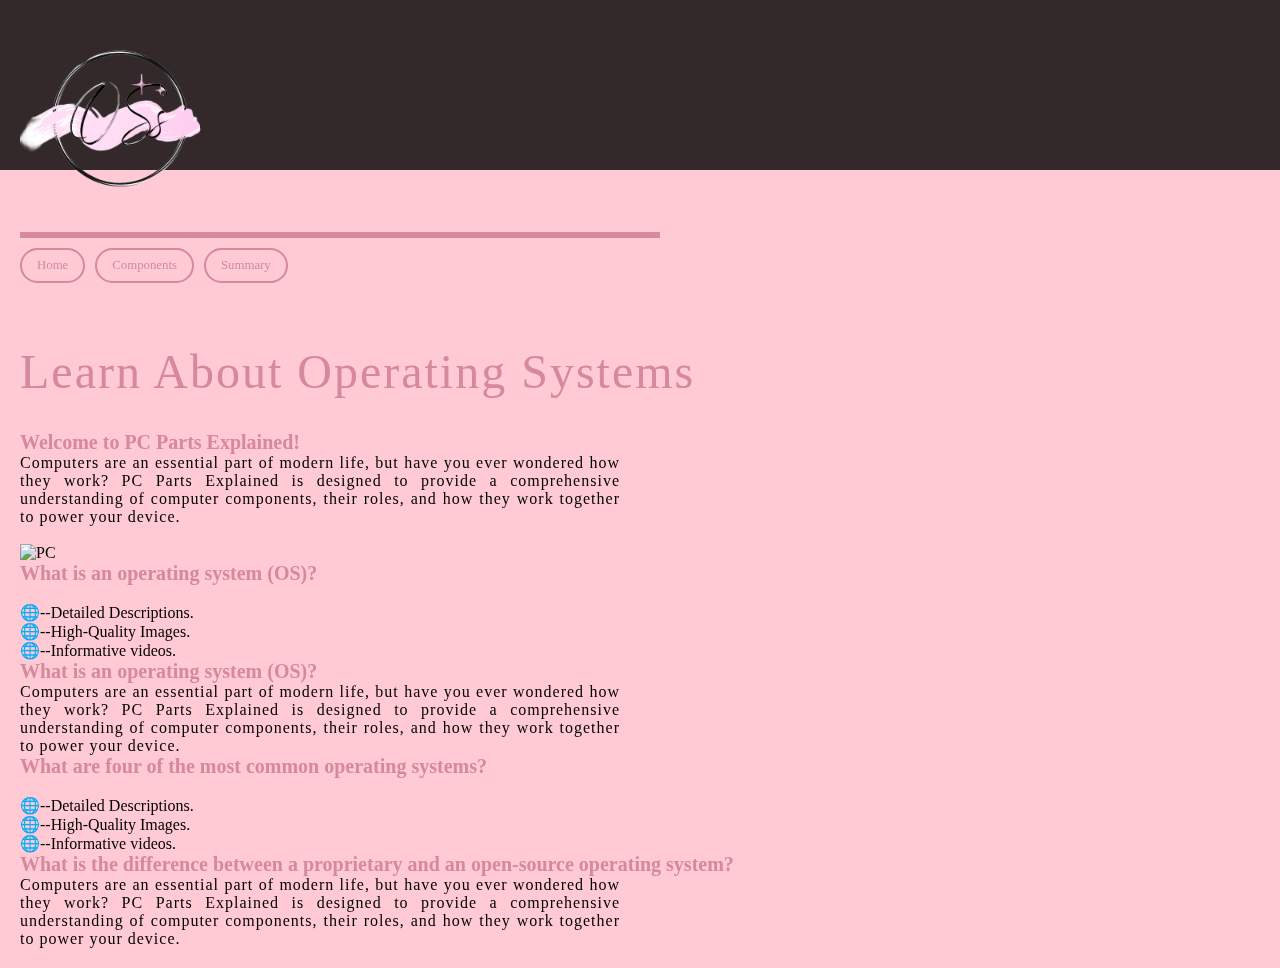
==== index.html @ 9a3a6dc4 "Update index.html" ====
<!DOCTYPE html>
<html>
<head>
 <link rel="stylesheet" href="style.css">
 <meta charset="utf-8">
 <meta name="viewport" content="width=device-width, initial-scale=1.0, maximum-scale=1.0, user-scalable=no">
 <link href="https://fonts.googleapis.com/css?family=Ruge+Boogie:regular" rel="stylesheet" />
 <link href="https://fonts.googleapis.com/css?family=Playwrite+AU+SA:100,200,300,regular" rel="stylesheet" />
 <title>Know Your PC</title>


</head>
<body>
<div class="container">
 <div class="content">
<img src="logo (1) (1).png" class="logo">
  <hr>
     <div class="container2">
         <nav>
             <ul>
                 <li><a href="index.html">Home</a></li>
                 <li><a href="components.html">Components</a></li>
                 <li><a href="Summary.html">Summary</a></li>
             </ul>
         </nav>
     </div>
  <h1>Learn About Operating Systems</h1>
     <h3>Welcome to PC Parts Explained!</h3>
<p> Computers are an essential part of modern life, but have you ever wondered how they work? PC Parts Explained is designed to provide a comprehensive understanding of computer components, their roles, and how they work together to power your device.</p>
   <br>
    <img src="PC.jpeg" alt="PC" class="section-image">
     <br>
     <h3>What is an operating system (OS)?</h3>
     <br>🌐--Detailed Descriptions.
     <br>🌐--High-Quality Images.
     <br>🌐--Informative videos.

  <h3>What is an operating system (OS)?</h3>
<p> Computers are an essential part of modern life, but have you ever wondered how they work? PC Parts Explained is designed to provide a comprehensive understanding of computer components, their roles, and how they work together to power your device.</p>

  <h3>What are four of the most common operating systems?</h3>
     <br>🌐--Detailed Descriptions.
     <br>🌐--High-Quality Images.
     <br>🌐--Informative videos.
<h3>What is the difference between a proprietary and an open-source operating system?</h3>

<p> Computers are an essential part of modern life, but have you ever wondered how they work? PC Parts Explained is designed to provide a comprehensive understanding of computer components, their roles, and how they work together to power your device.</p>

 
 </div>
<div class="sidebar">    
</div>
</div>
 
 </body>
</html>
---- style.css ----
* {
  margin: 0;
  padding: 0;
  font-family: san-serif;
  box-sizing: border-box;
}

.container{
  min-height: 100vh;
  width: 100%;
  background-color:#FFCAD4;
  background-size: cover;
  background-position: center;
  position: relative;
  padding: 20px;
}

.content {
  width: 100%;
  margin: auto;
  position: relative;
  z-index: 2;
}

.content .logo {
  width: 200px;
  max-width: 40%
  margin-top: px;
}

.content hr {
  border: none;
  height: 0.5vw;
  width: 50vw;
  margin-top: 8px;
  background: #D5889E;
  
}

.content h1{
  font-size: 3rem;
  font-weight: 100;
  color: #D5889E;
  margin-top: 60px;
  margin-bottom: 30px;
  letter-spacing: 2px;
  line-height: 1.2;
  
}
.content p {
  max-width: 600px;
  width: 100%;
  color; #2b4257;
  letter-spacing: 1px;
  font-size: 1rem;
  text-align: justify;
}

.sidebar {
  width: 100%;
  height: 170px;
  background: rgba(0,0,0,0.8);
  position: absolute;
  top: 0;
  right: 0;
  z-index: 1;
  backdrop-filter: blur(1px);
}



.container2 {
  display: flex;
  justify-content: space-between;
  align-items: center;
  color: black;
}


nav ul {
  list-style: none;
  display: flex;
  gap: 10px;
  color: #f2c9d3;
}

nav ul li a {
  text-decoration: none;
  color: #D5889E; 
  font-size: 0.8em;
  transition: all 0.3s ease;
  border: 2px solid #D5889E;
  padding: 8px 15px;
  border-radius: 25px;
  display: inline-block;
  margin-top: 10px;
  background-color: transparent;
}

nav ul li a:hover {
  color: #fff;
  background-color: #D5889E;
  border-color: #345e7d;
  transform: scale(1.05);
  text-decoration: underline;
}

h3 {
  font-size: 20px;
  font-weight: bold;
  color: #D5889E;
}

br {
  font-size: 20px;
}
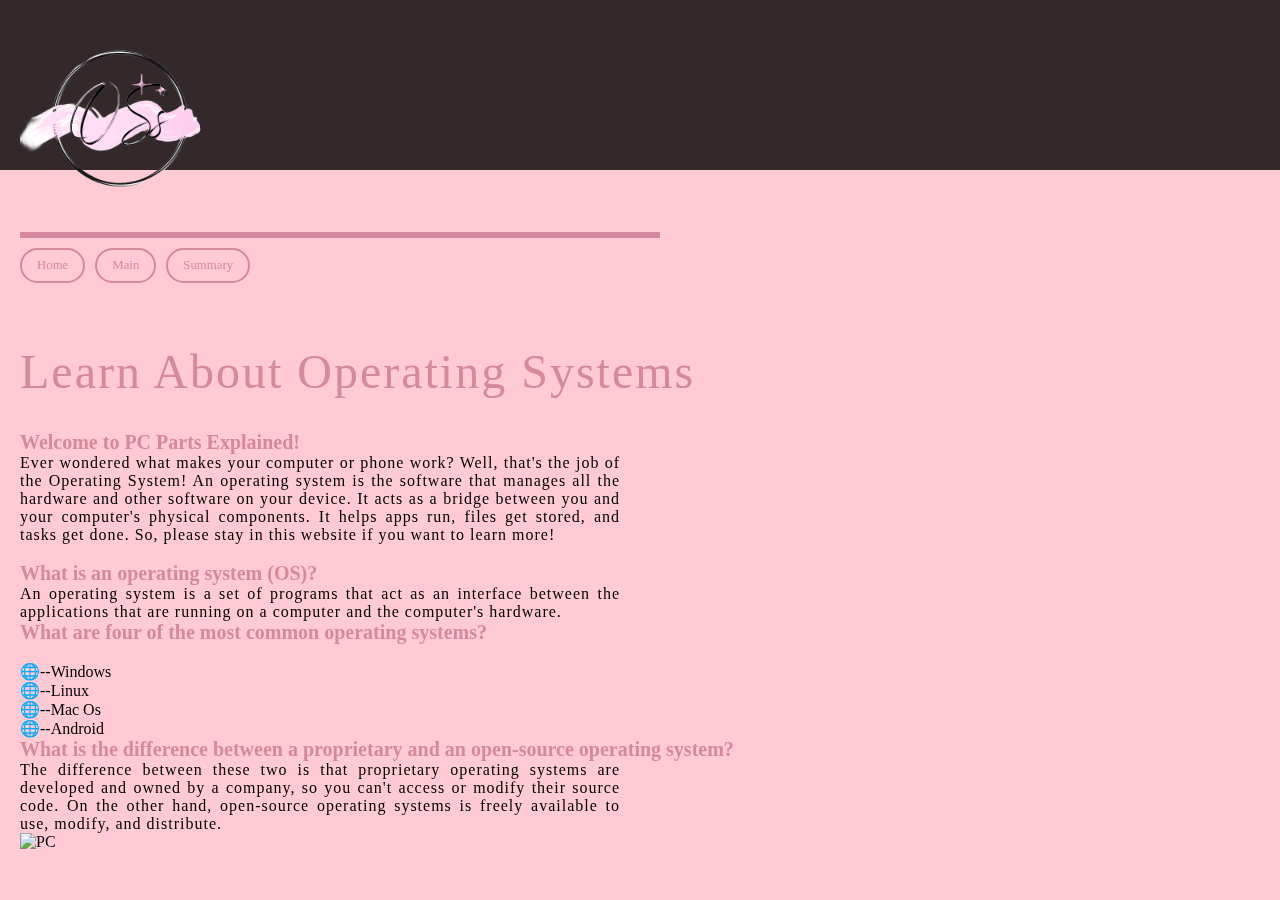
==== commit cff3df03: "Update index.html" ====
--- a/index.html
+++ b/index.html
@@ -19,33 +19,34 @@
          <nav>
              <ul>
                  <li><a href="index.html">Home</a></li>
-                 <li><a href="components.html">Components</a></li>
+                 <li><a href="main.html">Main</a></li>
                  <li><a href="Summary.html">Summary</a></li>
              </ul>
          </nav>
      </div>
+  
   <h1>Learn About Operating Systems</h1>
      <h3>Welcome to PC Parts Explained!</h3>
-<p> Computers are an essential part of modern life, but have you ever wondered how they work? PC Parts Explained is designed to provide a comprehensive understanding of computer components, their roles, and how they work together to power your device.</p>
-   <br>
-    <img src="PC.jpeg" alt="PC" class="section-image">
-     <br>
+<p>Ever wondered what makes your computer or phone work? Well, that's the job of the Operating System!
+An operating system is the software that manages all the hardware and other software on your device. It acts as a bridge between you
+ and your computer's physical components. It helps apps run, files get stored, and tasks get done. So, please stay in this website if you want to learn more!</p> 
+  <br>
+   
      <h3>What is an operating system (OS)?</h3>
-     <br>🌐--Detailed Descriptions.
-     <br>🌐--High-Quality Images.
-     <br>🌐--Informative videos.
-
-  <h3>What is an operating system (OS)?</h3>
-<p> Computers are an essential part of modern life, but have you ever wondered how they work? PC Parts Explained is designed to provide a comprehensive understanding of computer components, their roles, and how they work together to power your device.</p>
+    <p>An operating system is a set of programs that act as an interface between the applications that are running on a computer and the computer's hardware.</p>
 
   <h3>What are four of the most common operating systems?</h3>
-     <br>🌐--Detailed Descriptions.
-     <br>🌐--High-Quality Images.
-     <br>🌐--Informative videos.
+     <br>🌐--Windows
+     <br>🌐--Linux
+     <br>🌐--Mac Os
+      <br>🌐--Android
 <h3>What is the difference between a proprietary and an open-source operating system?</h3>
 
-<p> Computers are an essential part of modern life, but have you ever wondered how they work? PC Parts Explained is designed to provide a comprehensive understanding of computer components, their roles, and how they work together to power your device.</p>
+<p>The difference between these two is that proprietary operating systems 
+ are developed and owned by a company, so you can't access or modify their source code. On the other hand, open-source operating systems is 
+ freely available to use, modify, and distribute.</p>
 
+ <img src="PC.jpeg" alt="PC" class="section-image">
  
  </div>
 <div class="sidebar">    
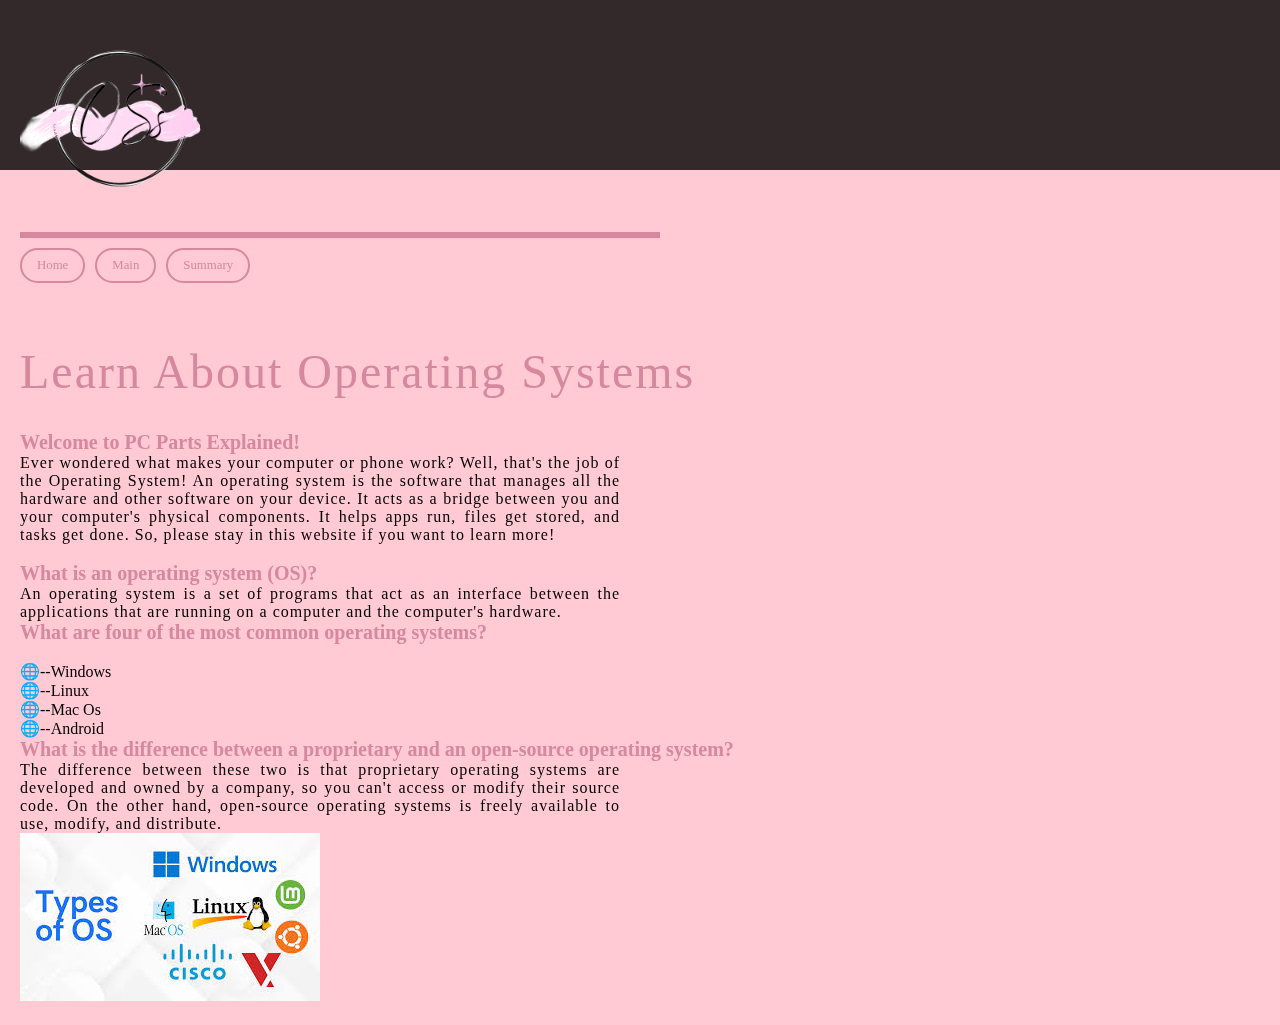
==== commit b6e0bbfc: "Update index.html" ====
--- a/index.html
+++ b/index.html
@@ -46,7 +46,7 @@
  are developed and owned by a company, so you can't access or modify their source code. On the other hand, open-source operating systems is 
  freely available to use, modify, and distribute.</p>
 
- <img src="PC.jpeg" alt="PC" class="section-image">
+ <img src="OS.jpeg" alt="PC" class="section-image">
  
  </div>
 <div class="sidebar">    
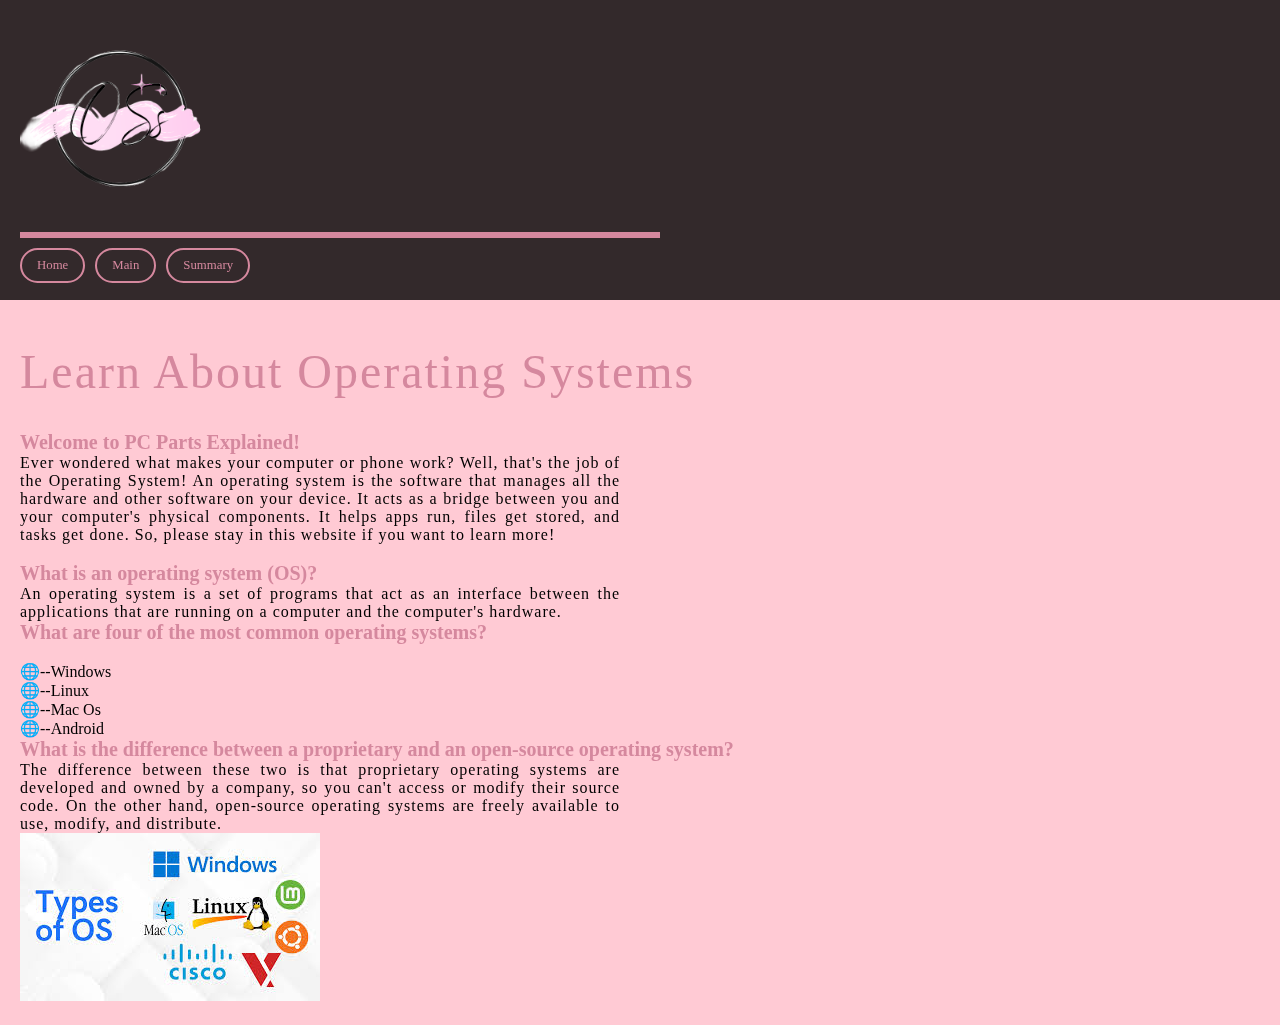
==== commit cefb1d27: "Update index.html" ====
--- a/index.html
+++ b/index.html
@@ -43,7 +43,7 @@
 <h3>What is the difference between a proprietary and an open-source operating system?</h3>
 
 <p>The difference between these two is that proprietary operating systems 
- are developed and owned by a company, so you can't access or modify their source code. On the other hand, open-source operating systems is 
+ are developed and owned by a company, so you can't access or modify their source code. On the other hand, open-source operating systems are 
  freely available to use, modify, and distribute.</p>
 
  <img src="OS.jpeg" alt="PC" class="section-image">
--- a/style.css
+++ b/style.css
@@ -58,7 +58,7 @@
 
 .sidebar {
   width: 100%;
-  height: 170px;
+  height: 300px;
   background: rgba(0,0,0,0.8);
   position: absolute;
   top: 0;
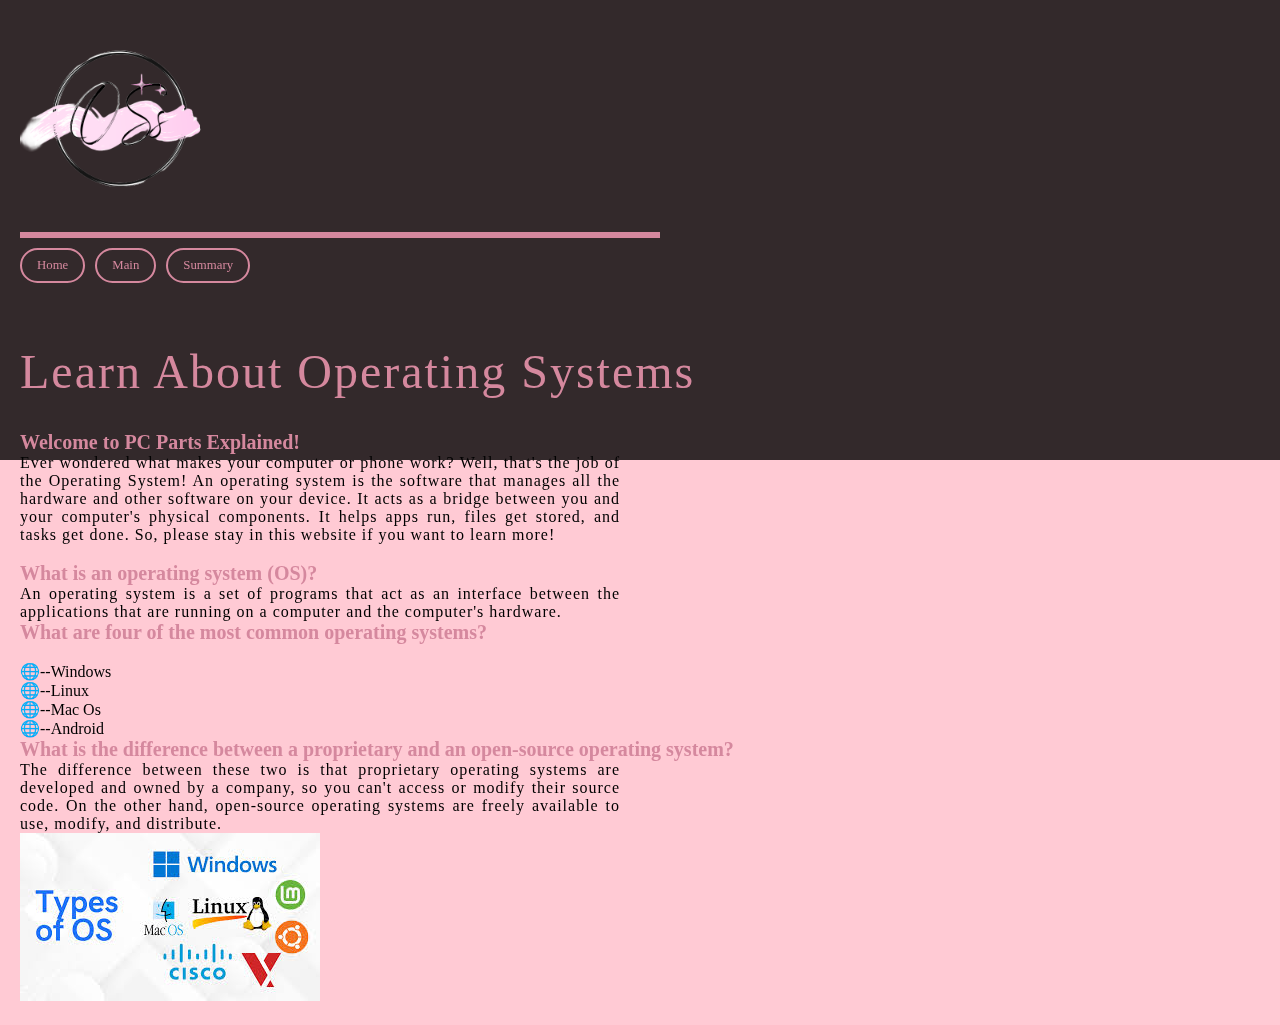
==== commit 27f76589: "Update index.html" ====
--- a/index.html
+++ b/index.html
@@ -19,7 +19,7 @@
          <nav>
              <ul>
                  <li><a href="index.html">Home</a></li>
-                 <li><a href="main.html">Main</a></li>
+                 <li><a href="#">Main</a></li>
                  <li><a href="Summary.html">Summary</a></li>
              </ul>
          </nav>
--- a/style.css
+++ b/style.css
@@ -58,7 +58,7 @@
 
 .sidebar {
   width: 100%;
-  height: 300px;
+  height: 460px;
   background: rgba(0,0,0,0.8);
   position: absolute;
   top: 0;
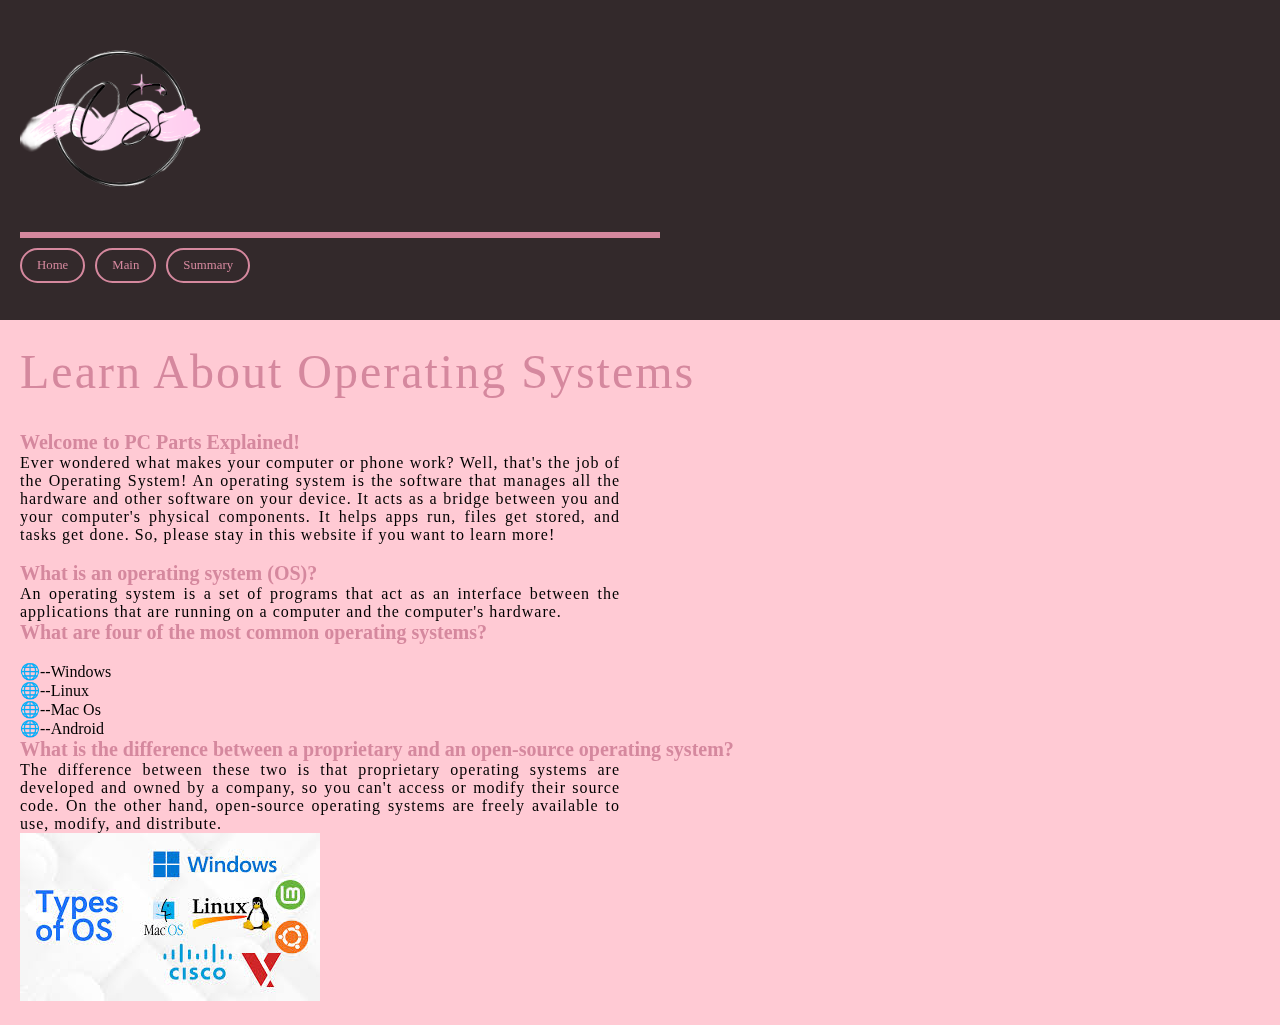
==== commit 1826dd8b: "Update index.html" ====
--- a/index.html
+++ b/index.html
@@ -19,7 +19,7 @@
          <nav>
              <ul>
                  <li><a href="index.html">Home</a></li>
-                 <li><a href="#">Main</a></li>
+                 <li><a href="main.html">Main</a></li>
                  <li><a href="Summary.html">Summary</a></li>
              </ul>
          </nav>
--- a/style.css
+++ b/style.css
@@ -58,7 +58,7 @@
 
 .sidebar {
   width: 100%;
-  height: 460px;
+  height: 320px;
   background: rgba(0,0,0,0.8);
   position: absolute;
   top: 0;
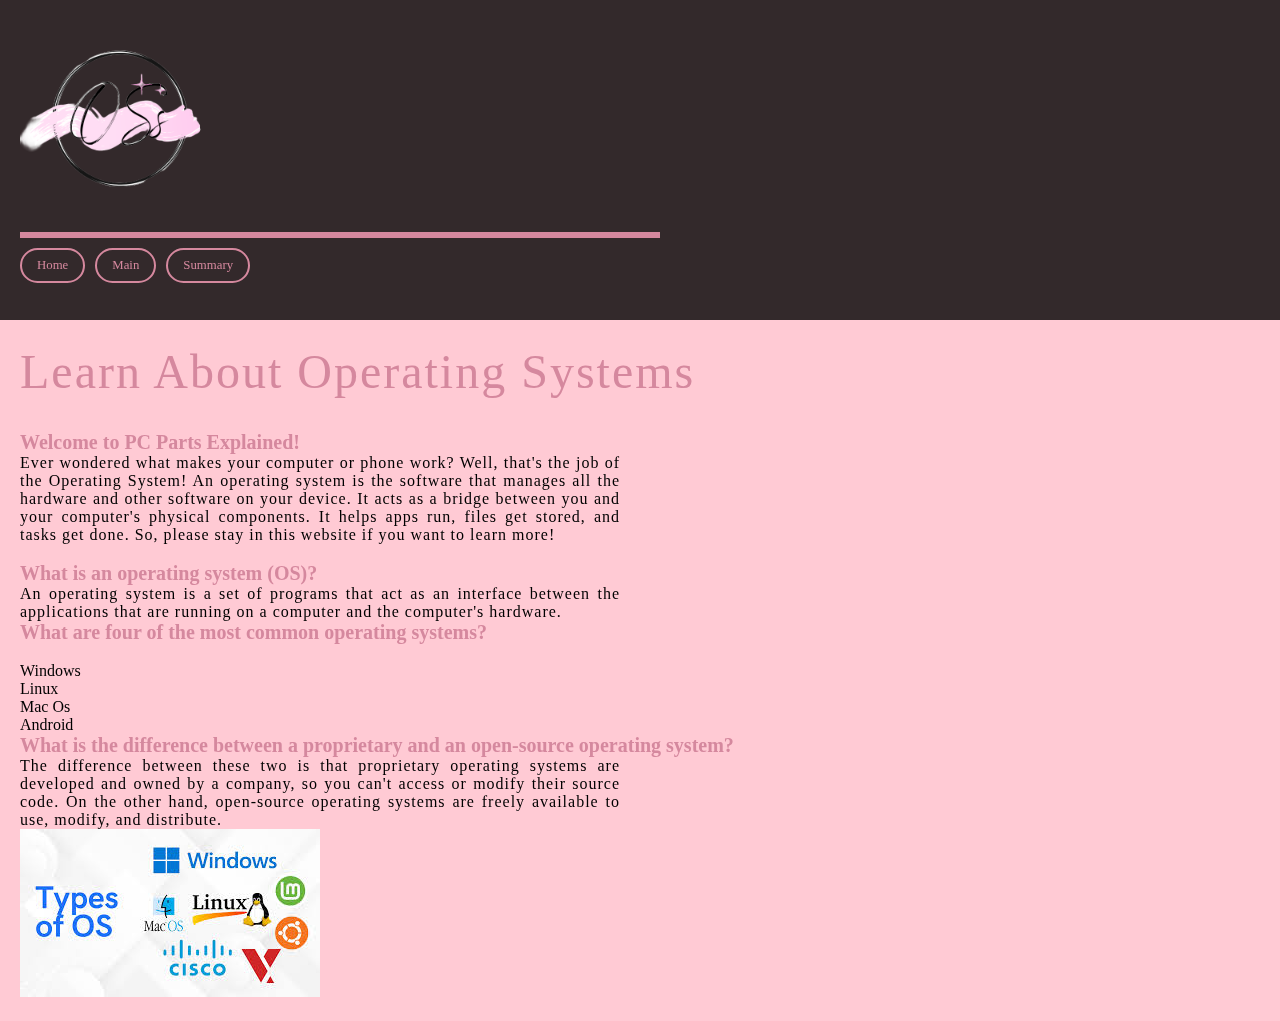
==== commit b0d393c0: "Update index.html" ====
--- a/index.html
+++ b/index.html
@@ -6,7 +6,7 @@
  <meta name="viewport" content="width=device-width, initial-scale=1.0, maximum-scale=1.0, user-scalable=no">
  <link href="https://fonts.googleapis.com/css?family=Ruge+Boogie:regular" rel="stylesheet" />
  <link href="https://fonts.googleapis.com/css?family=Playwrite+AU+SA:100,200,300,regular" rel="stylesheet" />
- <title>Know Your PC</title>
+ <title>Operating Systems</title>
 
 
 </head>
@@ -36,10 +36,10 @@
     <p>An operating system is a set of programs that act as an interface between the applications that are running on a computer and the computer's hardware.</p>
 
   <h3>What are four of the most common operating systems?</h3>
-     <br>🌐--Windows
-     <br>🌐--Linux
-     <br>🌐--Mac Os
-      <br>🌐--Android
+     <br>Windows
+     <br>Linux
+     <br>Mac Os
+      <br>Android
 <h3>What is the difference between a proprietary and an open-source operating system?</h3>
 
 <p>The difference between these two is that proprietary operating systems 
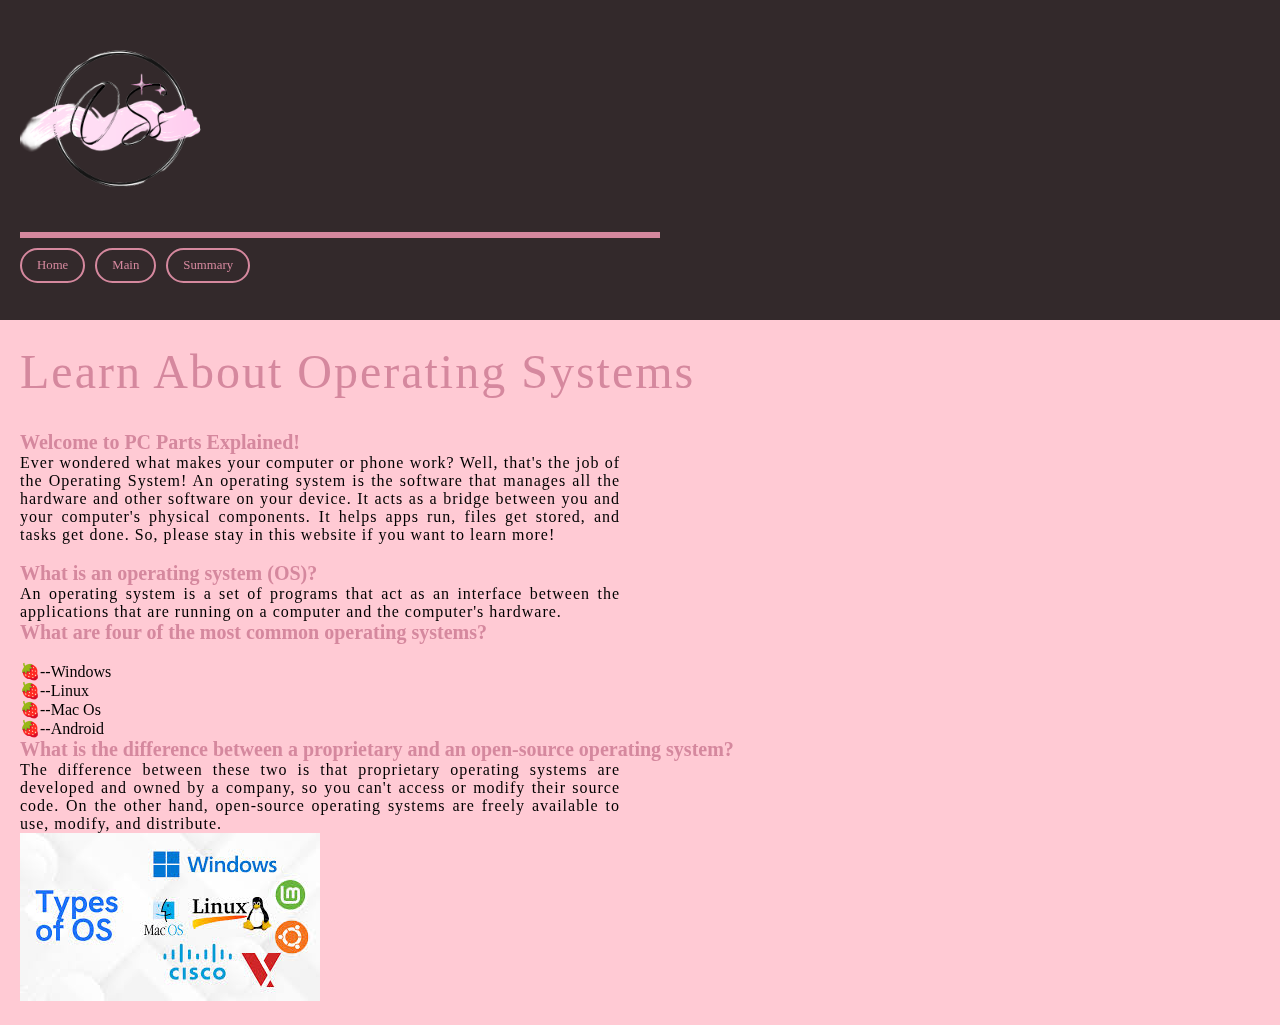
==== commit ac5e293f: "Update index.html" ====
--- a/index.html
+++ b/index.html
@@ -36,10 +36,10 @@
     <p>An operating system is a set of programs that act as an interface between the applications that are running on a computer and the computer's hardware.</p>
 
   <h3>What are four of the most common operating systems?</h3>
-     <br>Windows
-     <br>Linux
-     <br>Mac Os
-      <br>Android
+     <br>🍓--Windows
+     <br>🍓--Linux
+     <br>🍓--Mac Os
+      <br>🍓--Android
 <h3>What is the difference between a proprietary and an open-source operating system?</h3>
 
 <p>The difference between these two is that proprietary operating systems 
